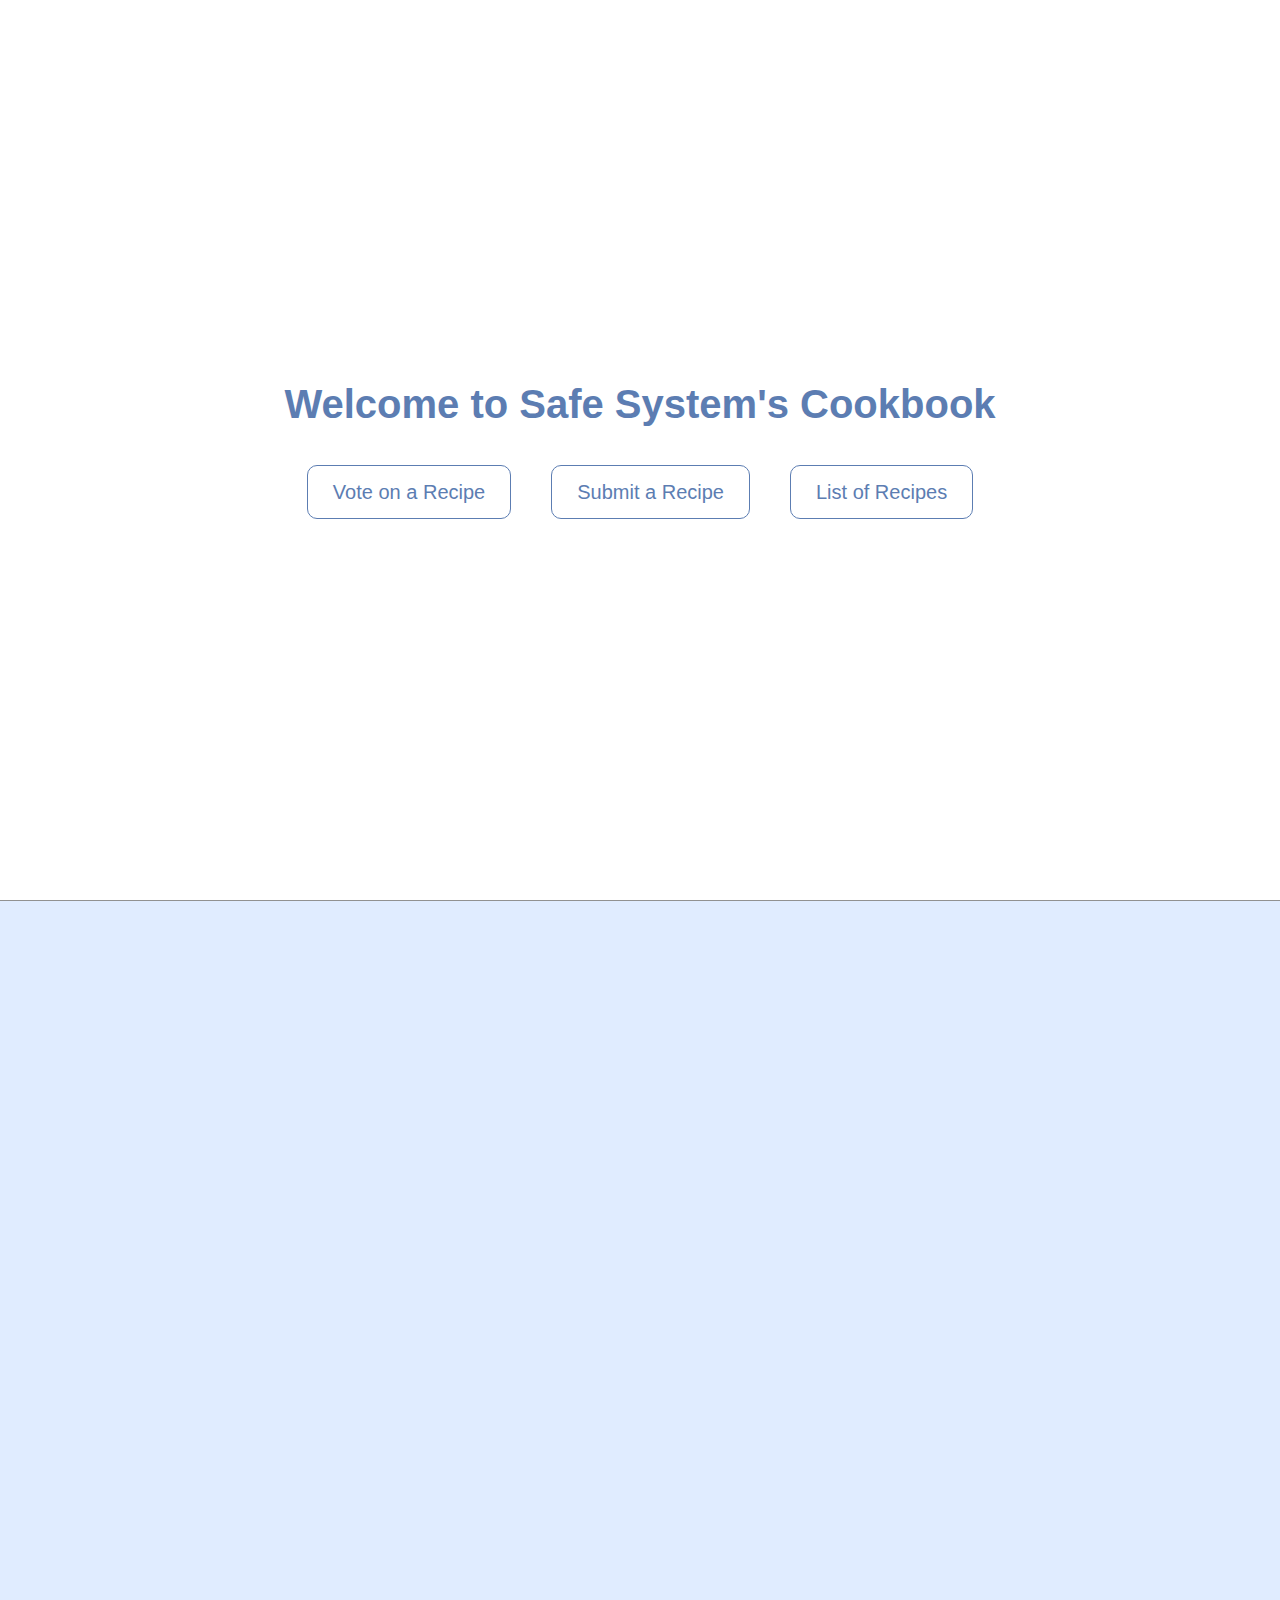
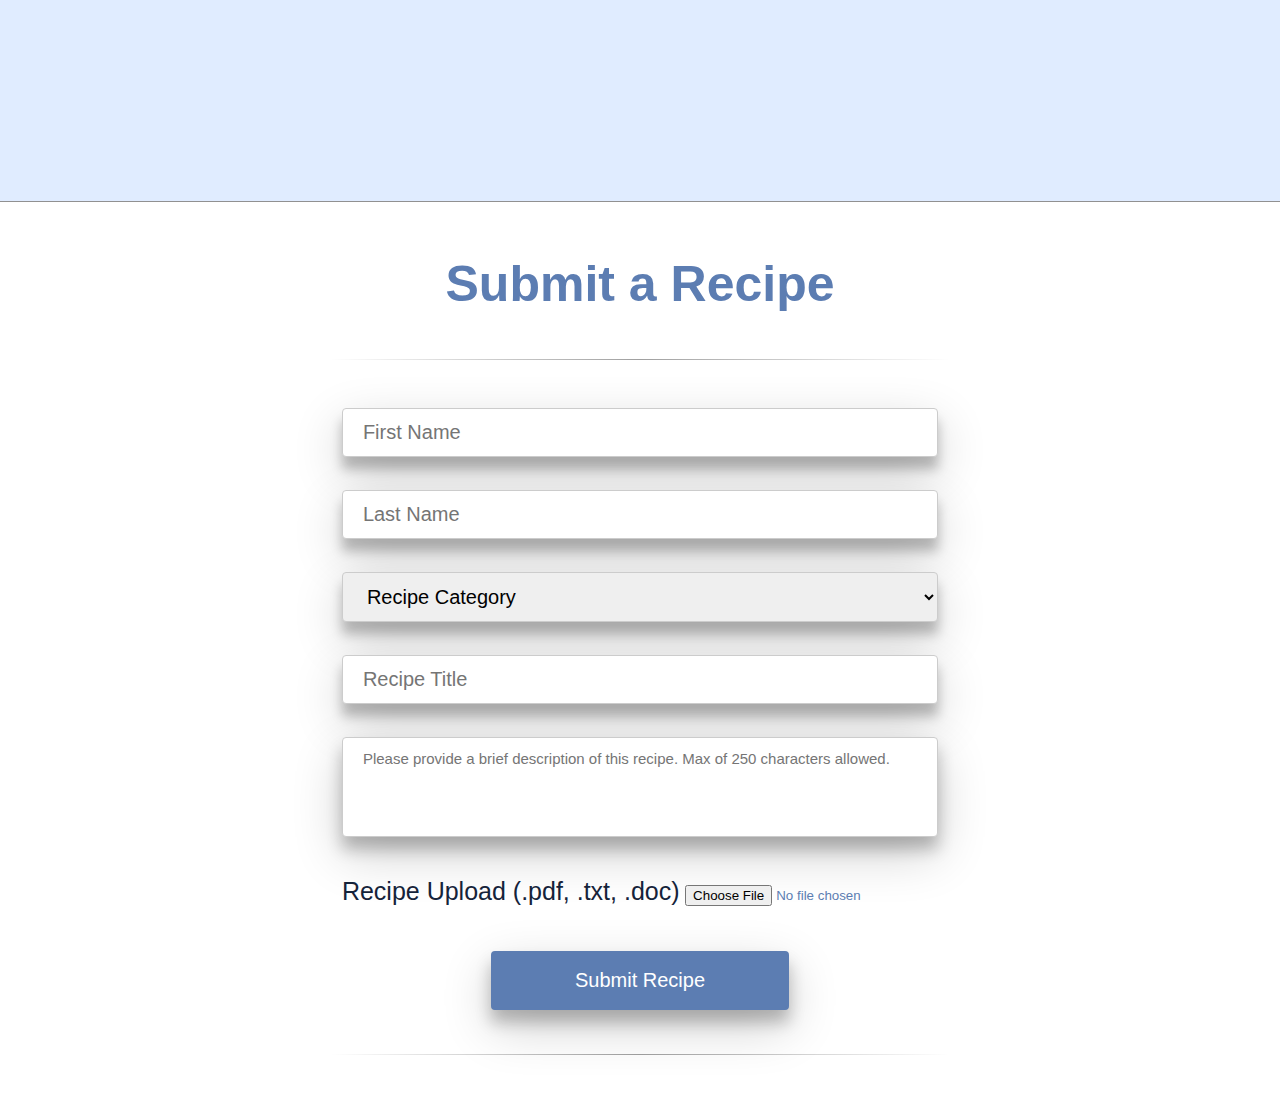
==== sscookbook/index.html @ ffff3c21 "Add files via upload" ====
<!DOCTYPE html>
<html>
<head>
    <meta charset="utf-8" />
    <meta http-equiv="X-UA-Compatible" content="IE=edge">
    <title>Welcome</title>
    <meta name="viewport" content="width=device-width, initial-scale=1">
    <link rel="stylesheet" type="text/css" media="screen" href="style.css" />
</head>
<body>
    <div class="parallax">
        <header id="showcase">
            <h1>Welcome to Safe System's Cookbook</h1>
            <section id="button-section">
                <div class="button1">
                    <a href="#vote" class="button">Vote on a Recipe</a>
                </div>
                <div class="button2">
                    <a href="#submitrecipe" class="button">Submit a Recipe</a>
                </div>
                <div class="button3">
                    <a href="#" class="button">List of Recipes</a>
                </div>
            </section>
        </header>

        <div id="vote">

        </div>
        
        <div id="submitrecipe">
            <h1>Submit a Recipe</h1>
            <hr>
            <form>
                <!--<label>First Name</label> -->
                <input type="text" name="firstname" placeholder="First Name" required><br>
                <!--<label>Last Name</label> -->
                <input type="text" name="lastname" placeholder="Last Name" required><br>
                <!--<label>Recipe Category</label>-->
                <select name="category" required>
                    <option value="" disabled selected hidden>Recipe Category</option>
                    <option value="beverages">Beverages</option>
                    <option value="appetizers">Appetizers</option>
                    <option value="meats">Meats</option> 
                    <option value="seafood">Seafood</option>
                    <option value="vegetables">Vegetables</option>
                    <option value="sides">Sides</option>
                    <option value="desserts">Desserts</option>
                </select><br>
                <!--<label>Recipe Title</label>-->
                <input type="text" name="recipetitle" placeholder="Recipe Title" required><br>
                <!--<label>Recipe Description</label><br>-->
                <textarea name="description" maxlength="250" placeholder="Please provide a brief description of this recipe. Max of 250 characters allowed."></textarea><br>
                <label>Recipe Upload (.pdf, .txt, .doc)</label>
                <input type="file" name="image" accept=".doc, .pdf, .txt" required><br>
                <input type="submit" value="Submit Recipe"> 
            </form>
            <hr id="bottomhr">
        </div>
    </div>
</body>
</html>
---- sscookbook/style.css ----
* {
    margin: 0;
    padding: 0;
}

body {
    margin: 0;
    font-family: Arial, Helvetica, sans-serif;
    font-size: 20px;
    color: #5c7db2;
    line-height: 1.6;
}

#showcase {
    background-image: url(back1.jpg);
    border-bottom: 0.5px solid rgb(145, 145, 145);
    background-size: cover;
    background-position: center;
    height: 100vh;
    display: flex;
    flex-direction: column;
    justify-content: center;
    align-items: center;
    text-align: center;
    padding: 0 20px;
}

#showcase .button {
    font-size: 20px;
    text-decoration: none;
    color: #5c7db2;
    border: #5c7db2 1px solid;
    padding: 15px 25px;
    border-radius: 10px;
    margin-top: 40px;
}

#showcase .button:hover {
    background-color: #5c7db2;
    color: #ffffff;
    border: #555 1px solid;
}

#button-section {
    display: flex;
    padding: 20px;
}

#button-section .button1  {
    margin-top:20px;
    margin-right: 20px;
}

#button-section .button2  {
    margin-top:20px;
    margin-left: 20px;
    margin-right: 20px;
}

#button-section .button3  {
    margin-top:20px;
    margin-left: 20px;
}

#vote {
    background-color: #e0ecff;
    border-bottom: 0.5px solid rgb(145, 145, 145);
    background-size: cover;
    background-position: center;
    height: 100vh;
    display: flex;
    flex-direction: column;
    justify-content: center;
    align-items: center;
    text-align: center;
    padding: 0 20px;
}

#submitrecipe {
    background-image: url(back6.jpg);
    background-size: cover;
    background-position: center;
    height: 100vh;
    display: flex;
    flex-direction: column;
    justify-content: center;
    align-items: center;
    text-align: center;
    padding: 0 20px;
}

#submitrecipe h1 {
    line-height: 3;
    color:#5c7db2;
    font-size: 50px;
}

hr {
    border: 0;
    height: 1px;
    background-image: linear-gradient(to right, rgba(0, 0, 0, 0), rgba(0, 0, 0, 0.75), rgba(0, 0, 0, 0));
    width: 50%;
    margin-bottom: 40px;
    opacity: 0.5;
}

hr#bottomhr {
    border: 0;
    height: 1px;
    background-image: linear-gradient(to right, rgba(0, 0, 0, 0), rgba(0, 0, 0, 0.75), rgba(0, 0, 0, 0));
    width: 50%;
    margin-top: 40px;
    opacity: 0.5;
}

/*Form for Submit a Recipe*/
#submitrecipe label {
    font-size: 25px;
    color:#15233a;
}

input[type=text], select {
    width: 100%;
    padding: 12px 20px;
    margin: 8px 0 25px 0;
    display: inline-block;
    border: 1px solid #ccc;
    border-radius: 4px;
    box-sizing: border-box;
    font-size: 20px;
    box-shadow: 0 12px 12px 0 rgba(0,0,0,0.24), 0 17px 50px 0 rgba(0,0,0,0.19);

}

textarea {
    width: 100%;
    height: 100px;
    padding: 12px 20px;
    margin: 8px 0 25px 0;
    box-sizing: border-box;
    border: 1px solid #ccc;
    border-radius: 4px;
    resize: none;
    font-size: 15px;
    font-family: Arial, Helvetica, sans-serif;
    box-shadow: 0 12px 16px 0 rgba(0,0,0,0.24), 0 17px 50px 0 rgba(0,0,0,0.19);
}

input[type=submit] {
    background-color: #5c7db2;
    border: 2px solid #5c7db2;;
    border-radius: 4px;
    color: white;
    padding: 16px 32px;
    text-decoration: none;
    margin: 40px 0px 4px 0px;
    cursor: pointer;
    width: 50%;
    font-size: 20px;
    font-family: Arial, Helvetica, sans-serif;
    -webkit-transition-duration: 0.35s;
    transition-duration: 0.35s;
    box-shadow: 0 12px 16px 0 rgba(0,0,0,0.24), 0 17px 50px 0 rgba(0,0,0,0.19);
}

input[type=submit]:hover {
    background-color: #516d9b;
    border: 2px solid #496592;
    border-radius: 4px;
    color: white;
    padding: 16px 32px;
    text-decoration: none;
    margin: 40px 0px 4px 0px;
    cursor: pointer;
    width: 50%;
    font-size: 20px;
    font-family: Arial, Helvetica, sans-serif;
}

@media(max-width: 680px) {
    #button-section {
        display: flex;
        flex-direction: column;
    }
}
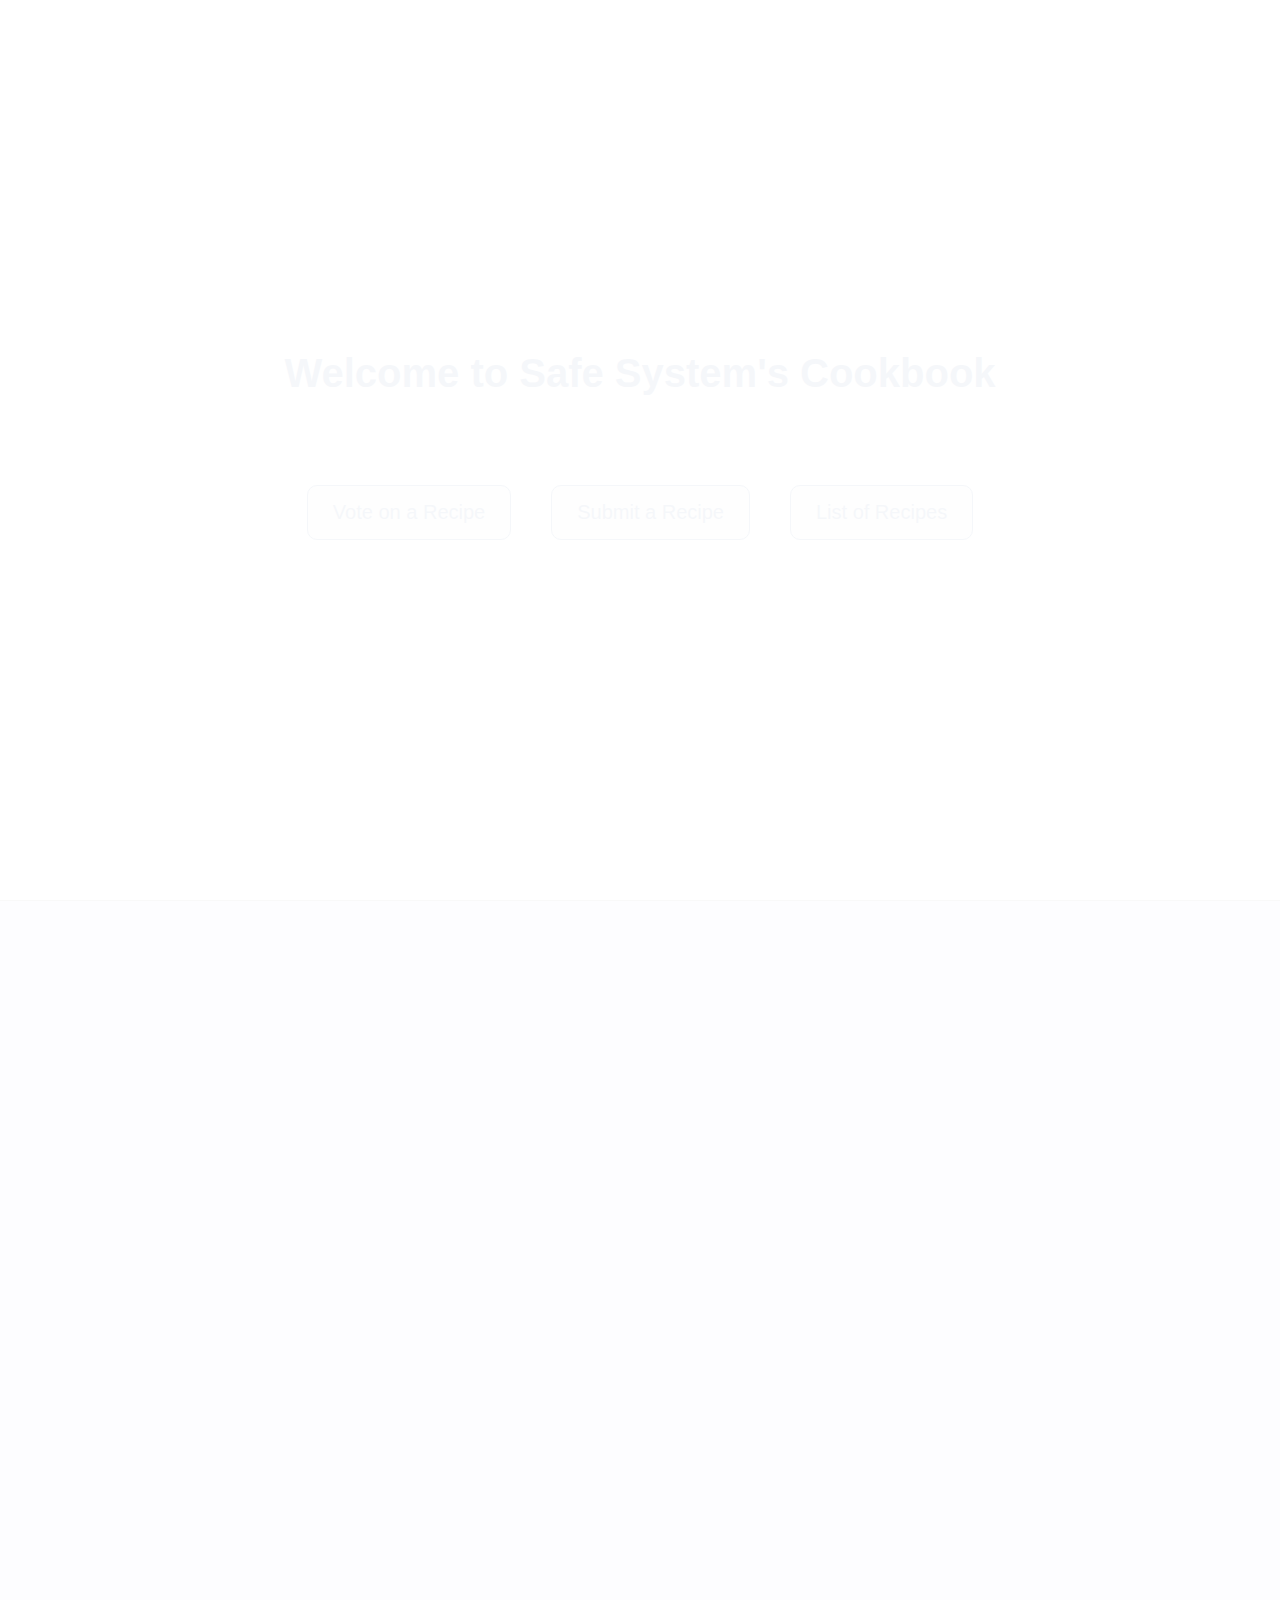
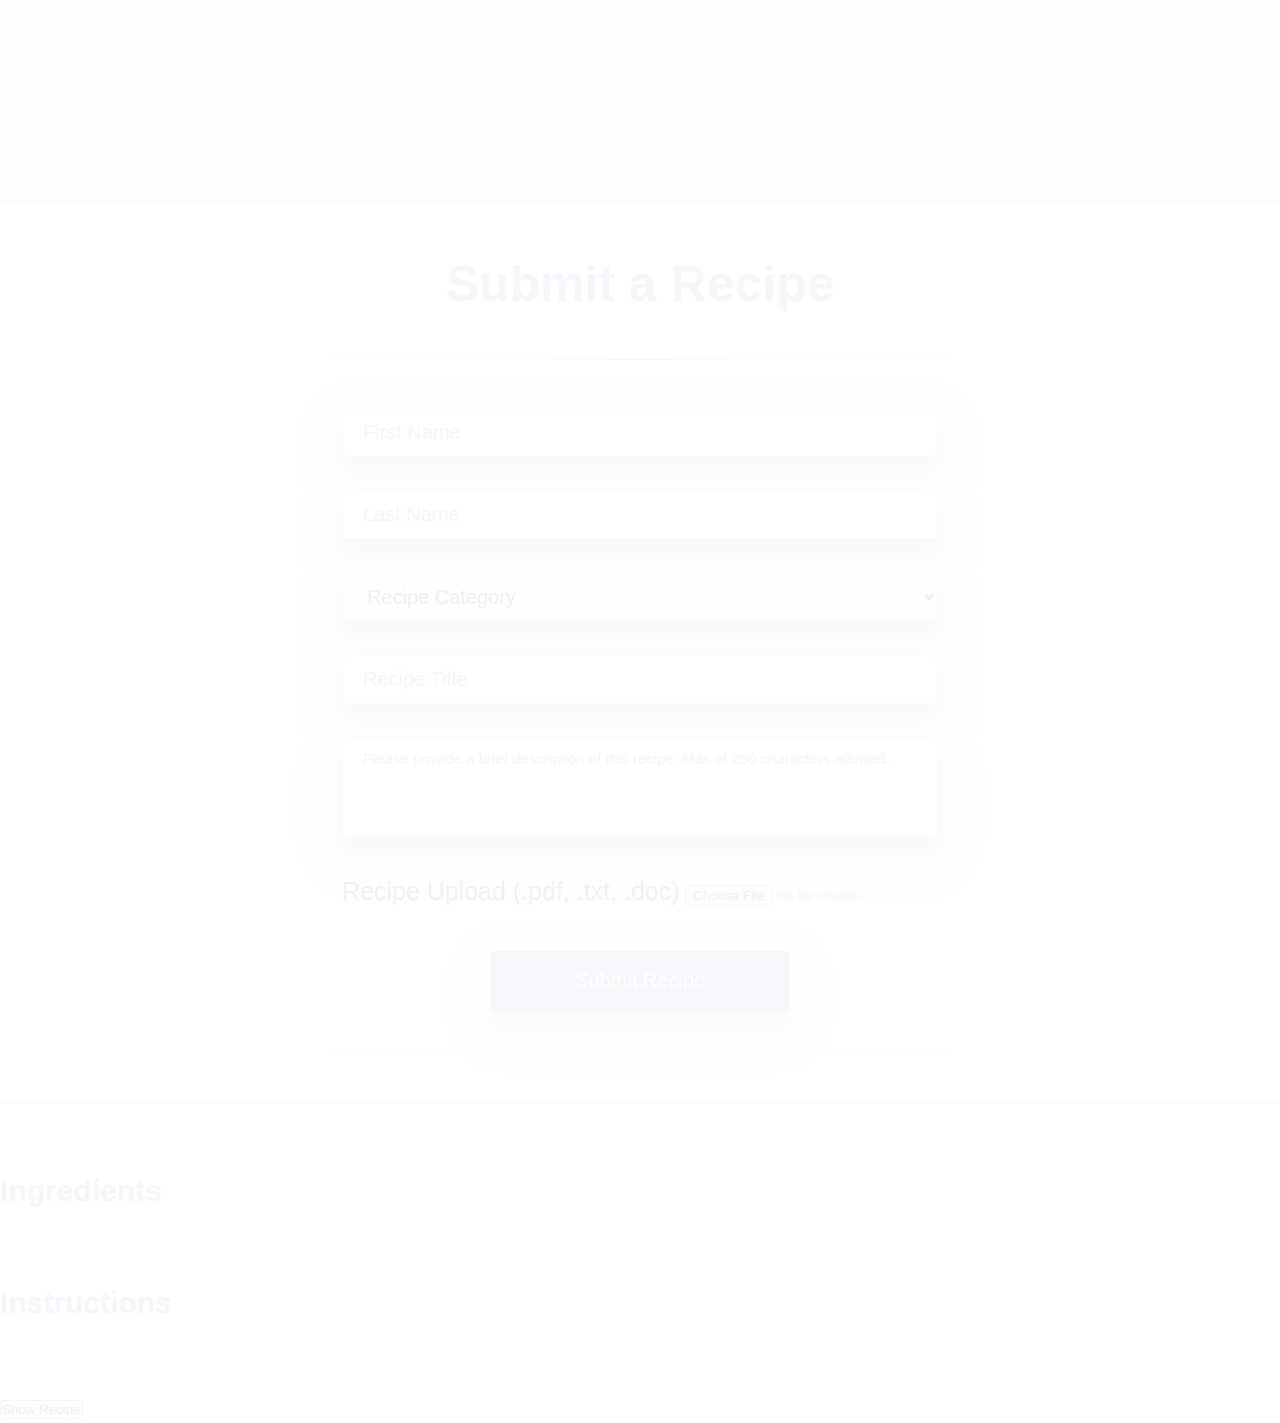
==== commit efa49a01: "added js functions for display recipes" ====
--- a/sscookbook/index.html
+++ b/sscookbook/index.html
@@ -6,57 +6,109 @@
     <title>Welcome</title>
     <meta name="viewport" content="width=device-width, initial-scale=1">
     <link rel="stylesheet" type="text/css" media="screen" href="style.css" />
+    <script src="https://code.jquery.com/jquery-3.3.1.min.js"></script>
+    <script src = "script.js"></script>
 </head>
 <body>
-    <div class="parallax">
-        <header id="showcase">
-            <h1>Welcome to Safe System's Cookbook</h1>
-            <section id="button-section">
-                <div class="button1">
-                    <a href="#vote" class="button">Vote on a Recipe</a>
-                </div>
-                <div class="button2">
-                    <a href="#submitrecipe" class="button">Submit a Recipe</a>
-                </div>
-                <div class="button3">
-                    <a href="#" class="button">List of Recipes</a>
-                </div>
-            </section>
-        </header>
+    <header id="showcase">
+        <h1>Welcome to Safe System's Cookbook</h1>
+        <section id="button-section">
+            <div class="button1">
+                <!--<a href="#vote" class="button">Vote on a Recipe</a>-->
+                <button type="button" class="button" onclick="$(function() {
+                    $('html,body').animate({
+                        scrollTop: $('#vote').offset().top},
+                        'slow');
+                });">Vote on a Recipe</button>
+            </div>
+            <div class="button2">
+                <!--<a href="#submitrecipe" class="button">Submit a Recipe</a>-->
+                <button type="button" class="button" onclick="$(function() {
+                    $('html,body').animate({
+                        scrollTop: $('#submitrecipe').offset().top},
+                        'slow');
+                });">Submit a Recipe</button>
+            </div>
+            <div class="button3">
+                <!--<a href="#" class="button">List of Recipes</a>-->
+                <button type="button" class="button" onclick="$(function() {
+                    $('html,body').animate({
+                        scrollTop: $('#listofrecipes').offset().top},
+                        'slow');
+                });">List of Recipes</button>
+            </div>
+        </section>
+    </header>
 
-        <div id="vote">
+    <div id="vote">
 
-        </div>
+    </div>
+    
+    <div id="submitrecipe">
+        <h1>Submit a Recipe</h1>
+        <hr>
+        <form method="POST" action="information.php" target="_blank">
+            <!--<label>First Name</label> -->
+            <input type="text" name="firstname" placeholder="First Name" required><br>
+            <!--<label>Last Name</label> -->
+            <input type="text" name="lastname" placeholder="Last Name" required><br>
+            <!--<label>Recipe Category</label>-->
+            <select name="category" required>
+                <option value="" disabled selected hidden>Recipe Category</option>
+                <option value="beverages">Beverages</option>
+                <option value="appetizers">Appetizers</option>
+                <option value="meats">Meats</option> 
+                <option value="seafood">Seafood</option>
+                <option value="vegetables">Vegetables</option>
+                <option value="sides">Sides</option>
+                <option value="desserts">Desserts</option>
+            </select><br>
+            <!--<label>Recipe Title</label>-->
+            <input type="text" name="recipetitle" placeholder="Recipe Title" required><br>
+            <!--<label>Recipe Description</label><br>-->
+            <textarea name="description" maxlength="250" placeholder="Please provide a brief description of this recipe. Max of 250 characters allowed."></textarea><br>
+            <label>Recipe Upload (.pdf, .txt, .doc)</label>
+            <input type="file" name="image" accept=".doc, .pdf, .txt" required><br>
+            <input type="submit" name="submit" value="Submit Recipe"> 
+        </form>
+        <hr id="bottomhr">
+    </div>
+
+    <div id="listofrecipes">
+       <div id="arrow-left" class="arrow"></div>
+       <div id="page">
+            <h1 id="title"></h1><br>
+            <img id="foodpic">
+            <h2>Ingredients</h2><br>
+            <ul id="ingredients">
+            </ul><br>
+            <h2>Instructions</h2><br>
+            <ol id="instructions">
+            </ol><br>
+            <button onclick="writeTitle(); displayImage(); writeIngredients(); writeInstructions(); increaseCount();">Show Recipe</button>
+       </div>
+       <div id="arrow-right" class="arrow"></div>
+    </div>
+
+    <script>
+        $(document).ready(function() {
+            $("#showcase").hide();
+            $("#vote").hide();
+            $("#submitrecipe").hide();
+            $("#listofrecipes").hide();
+        });
+        document.querySelector('body').classList.add('spinner-1');
         
-        <div id="submitrecipe">
-            <h1>Submit a Recipe</h1>
-            <hr>
-            <form>
-                <!--<label>First Name</label> -->
-                <input type="text" name="firstname" placeholder="First Name" required><br>
-                <!--<label>Last Name</label> -->
-                <input type="text" name="lastname" placeholder="Last Name" required><br>
-                <!--<label>Recipe Category</label>-->
-                <select name="category" required>
-                    <option value="" disabled selected hidden>Recipe Category</option>
-                    <option value="beverages">Beverages</option>
-                    <option value="appetizers">Appetizers</option>
-                    <option value="meats">Meats</option> 
-                    <option value="seafood">Seafood</option>
-                    <option value="vegetables">Vegetables</option>
-                    <option value="sides">Sides</option>
-                    <option value="desserts">Desserts</option>
-                </select><br>
-                <!--<label>Recipe Title</label>-->
-                <input type="text" name="recipetitle" placeholder="Recipe Title" required><br>
-                <!--<label>Recipe Description</label><br>-->
-                <textarea name="description" maxlength="250" placeholder="Please provide a brief description of this recipe. Max of 250 characters allowed."></textarea><br>
-                <label>Recipe Upload (.pdf, .txt, .doc)</label>
-                <input type="file" name="image" accept=".doc, .pdf, .txt" required><br>
-                <input type="submit" value="Submit Recipe"> 
-            </form>
-            <hr id="bottomhr">
-        </div>
-    </div>
+        //mimic server request
+        setTimeout(() => {
+            document.querySelector('body').classList.remove('spinner-1');
+            $(document).ready(function() {
+                $("#showcase").fadeIn(1500);
+                $('#vote').fadeIn(1500);
+                $('#submitrecipe').fadeIn(1500);
+                $('#listofrecipes').fadeIn(1500);
+            });
+        }, 500);
+    </script>
 </body>
 </html>--- a/sscookbook/style.css
+++ b/sscookbook/style.css
@@ -33,12 +33,16 @@
     padding: 15px 25px;
     border-radius: 10px;
     margin-top: 40px;
+    -webkit-transition-duration: 0.35s;
+    transition-duration: 0.35s;
 }
 
 #showcase .button:hover {
     background-color: #5c7db2;
     color: #ffffff;
     border: #555 1px solid;
+    -webkit-transition-duration: 0.35s;
+    transition-duration: 0.35s;
 }
 
 #button-section {
@@ -87,6 +91,7 @@
     align-items: center;
     text-align: center;
     padding: 0 20px;
+    border-bottom: 0.5px solid rgb(145, 145, 145);
 }
 
 #submitrecipe h1 {
@@ -177,6 +182,30 @@
     font-family: Arial, Helvetica, sans-serif;
 }
 
+/* Spinner */
+.spinner-1:before {
+    content: "";
+    box-sizing: border-box;
+    position: absolute;
+    top: 50%;
+    left: 50%;
+    height: 60px;
+    width: 60px;
+    margin-top: -30px;
+    margin-left: -30px;
+    border-radius: 50%;
+    border: 3px solid lightgray;
+    border-top-color: rgb(70, 113, 255);
+    animation: spinner 0.7s linear infinite;
+}
+
+@keyframes spinner {
+    to {
+        transform: rotate(360deg);
+    }
+}
+
+
 @media(max-width: 680px) {
     #button-section {
         display: flex;
